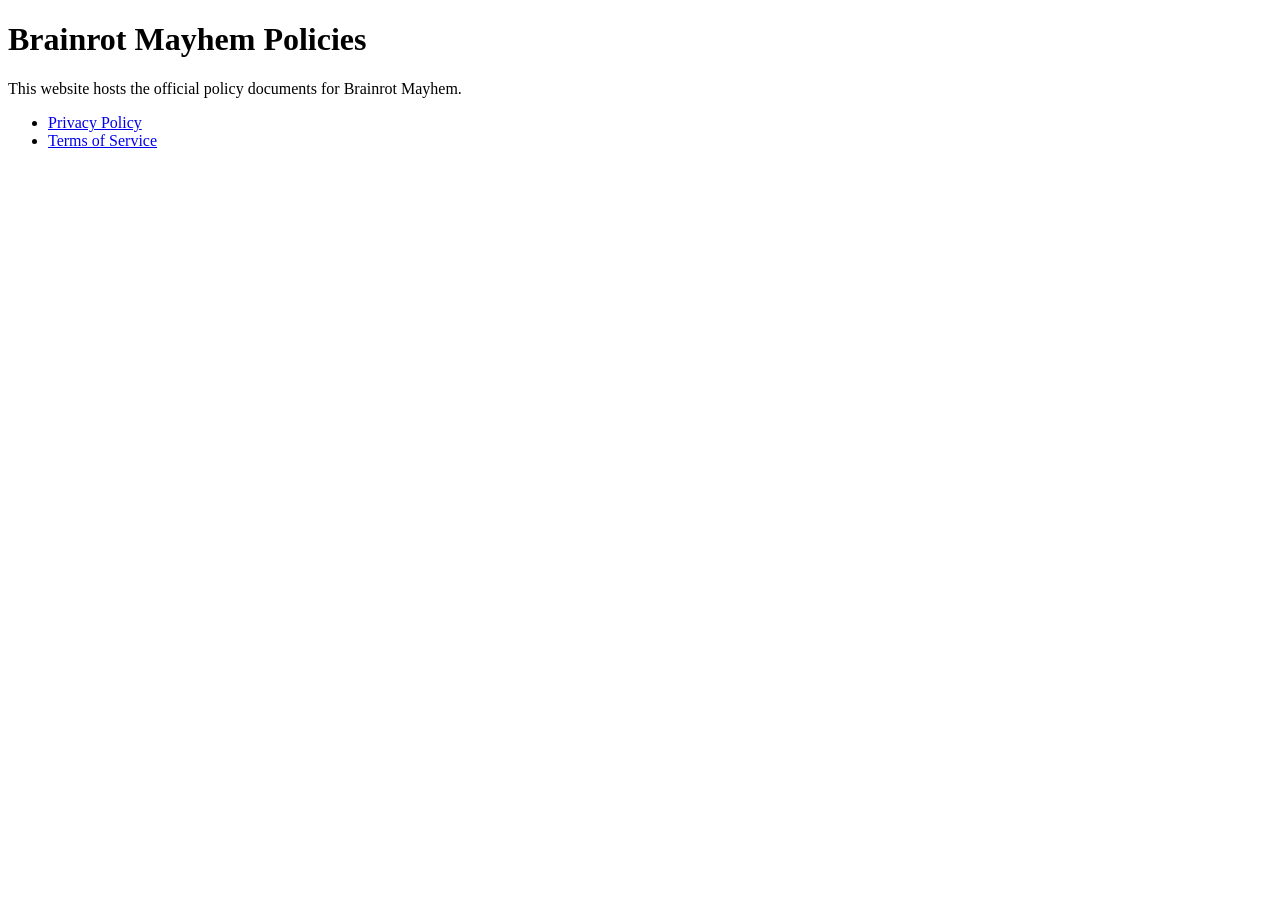
==== index.html @ 7e915864 "Set up GitHub Pages policy site Co-authored-by: gustavofucilini <63610589+gustavofucilini@users.nore" ====
<!doctype html>
<html lang="en">
  <head>
    <meta charset="utf-8" />
    <meta name="viewport" content="width=device-width, initial-scale=1" />
    <title>Brainrot Mayhem Policies</title>
  </head>
  <body>
    <main>
      <h1>Brainrot Mayhem Policies</h1>
      <p>This website hosts the official policy documents for Brainrot Mayhem.</p>
      <ul>
        <li><a href="./privacy-policy.html">Privacy Policy</a></li>
        <li><a href="./terms-of-service.html">Terms of Service</a></li>
      </ul>
    </main>
  </body>
</html>
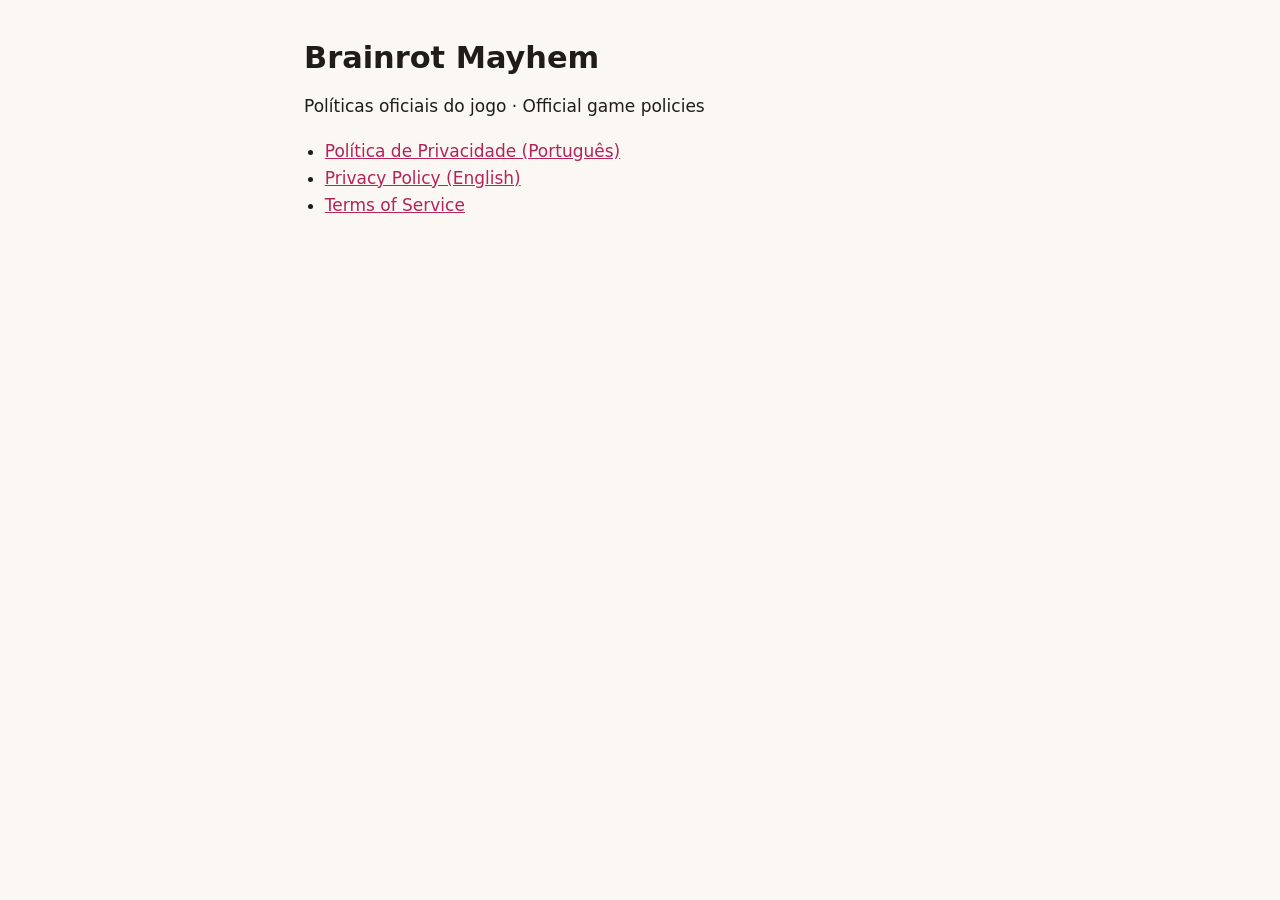
==== commit 14386077: "docs: write Brainrot Mayhem privacy policy in pt-BR and English Covers on-device profile, Firebase C" ====
--- a/index.html
+++ b/index.html
@@ -1,16 +1,18 @@
 <!doctype html>
-<html lang="en">
+<html lang="pt-BR">
   <head>
     <meta charset="utf-8" />
     <meta name="viewport" content="width=device-width, initial-scale=1" />
     <title>Brainrot Mayhem Policies</title>
+    <link rel="stylesheet" href="./style.css" />
   </head>
   <body>
     <main>
-      <h1>Brainrot Mayhem Policies</h1>
-      <p>This website hosts the official policy documents for Brainrot Mayhem.</p>
+      <h1>Brainrot Mayhem</h1>
+      <p>Políticas oficiais do jogo · Official game policies</p>
       <ul>
-        <li><a href="./privacy-policy.html">Privacy Policy</a></li>
+        <li><a href="./privacidade.html">Política de Privacidade (Português)</a></li>
+        <li><a href="./privacy-policy.html">Privacy Policy (English)</a></li>
         <li><a href="./terms-of-service.html">Terms of Service</a></li>
       </ul>
     </main>
--- a/style.css
+++ b/style.css
@@ -0,0 +1,100 @@
+:root {
+  --bg: #fbf8f3;
+  --fg: #1f1c19;
+  --muted: #6b645c;
+  --accent: #b4235a;
+  --rule: #e4ddd2;
+  --note: #f3ede3;
+}
+
+@media (prefers-color-scheme: dark) {
+  :root {
+    --bg: #17151a;
+    --fg: #ece8e2;
+    --muted: #a39d95;
+    --accent: #f07aa6;
+    --rule: #2e2a31;
+    --note: #221f26;
+  }
+}
+
+* {
+  box-sizing: border-box;
+}
+
+body {
+  margin: 0;
+  background: var(--bg);
+  color: var(--fg);
+  font: 17px/1.6 system-ui, -apple-system, "Segoe UI", Roboto, sans-serif;
+}
+
+main {
+  max-width: 44rem;
+  margin: 0 auto;
+  padding: 2rem 16px 4rem;
+}
+
+h1 {
+  font-size: 1.9rem;
+  line-height: 1.2;
+  margin: 0.5rem 0;
+}
+
+h2 {
+  font-size: 1.2rem;
+  margin: 2.2rem 0 0.5rem;
+  padding-top: 1rem;
+  border-top: 1px solid var(--rule);
+}
+
+h3 {
+  font-size: 1rem;
+  margin: 1.4rem 0 0.3rem;
+}
+
+a {
+  color: var(--accent);
+}
+
+.meta,
+.lang {
+  color: var(--muted);
+  font-size: 0.9rem;
+}
+
+.lang {
+  text-align: right;
+}
+
+.note {
+  background: var(--note);
+  border-left: 3px solid var(--accent);
+  padding: 0.8rem 1rem;
+  border-radius: 4px;
+}
+
+table {
+  width: 100%;
+  border-collapse: collapse;
+  font-size: 0.92rem;
+  margin: 0.8rem 0;
+  display: block;
+  overflow-x: auto;
+}
+
+th,
+td {
+  text-align: left;
+  vertical-align: top;
+  padding: 0.5rem 0.6rem;
+  border-bottom: 1px solid var(--rule);
+}
+
+th {
+  font-weight: 600;
+}
+
+ul {
+  padding-left: 1.3rem;
+}
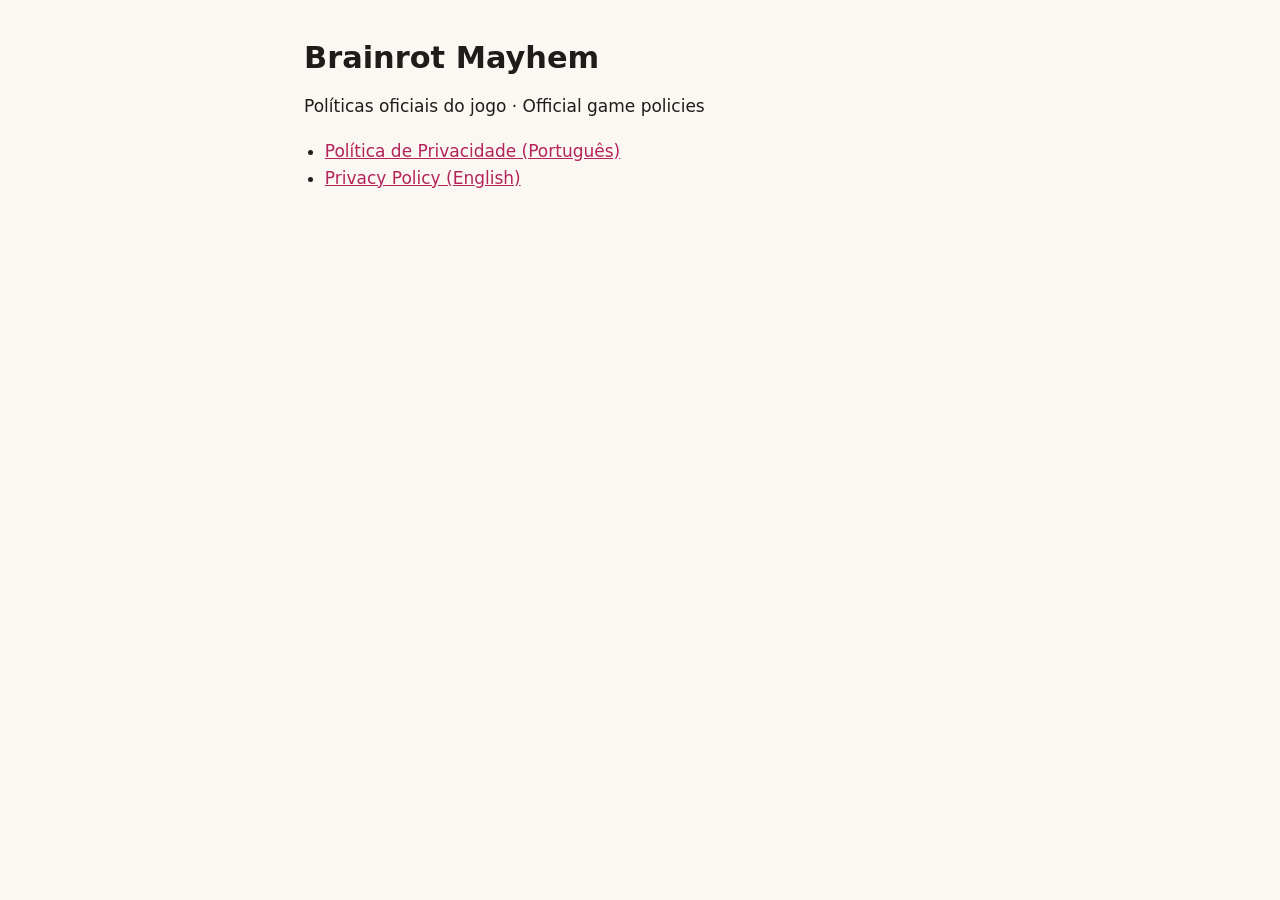
==== commit 43567804: "docs: ad choices by region in the rights section, drop the template terms page - Section 8 (Your rig" ====
--- a/index.html
+++ b/index.html
@@ -13,7 +13,6 @@
       <ul>
         <li><a href="./privacidade.html">Política de Privacidade (Português)</a></li>
         <li><a href="./privacy-policy.html">Privacy Policy (English)</a></li>
-        <li><a href="./terms-of-service.html">Terms of Service</a></li>
       </ul>
     </main>
   </body>
